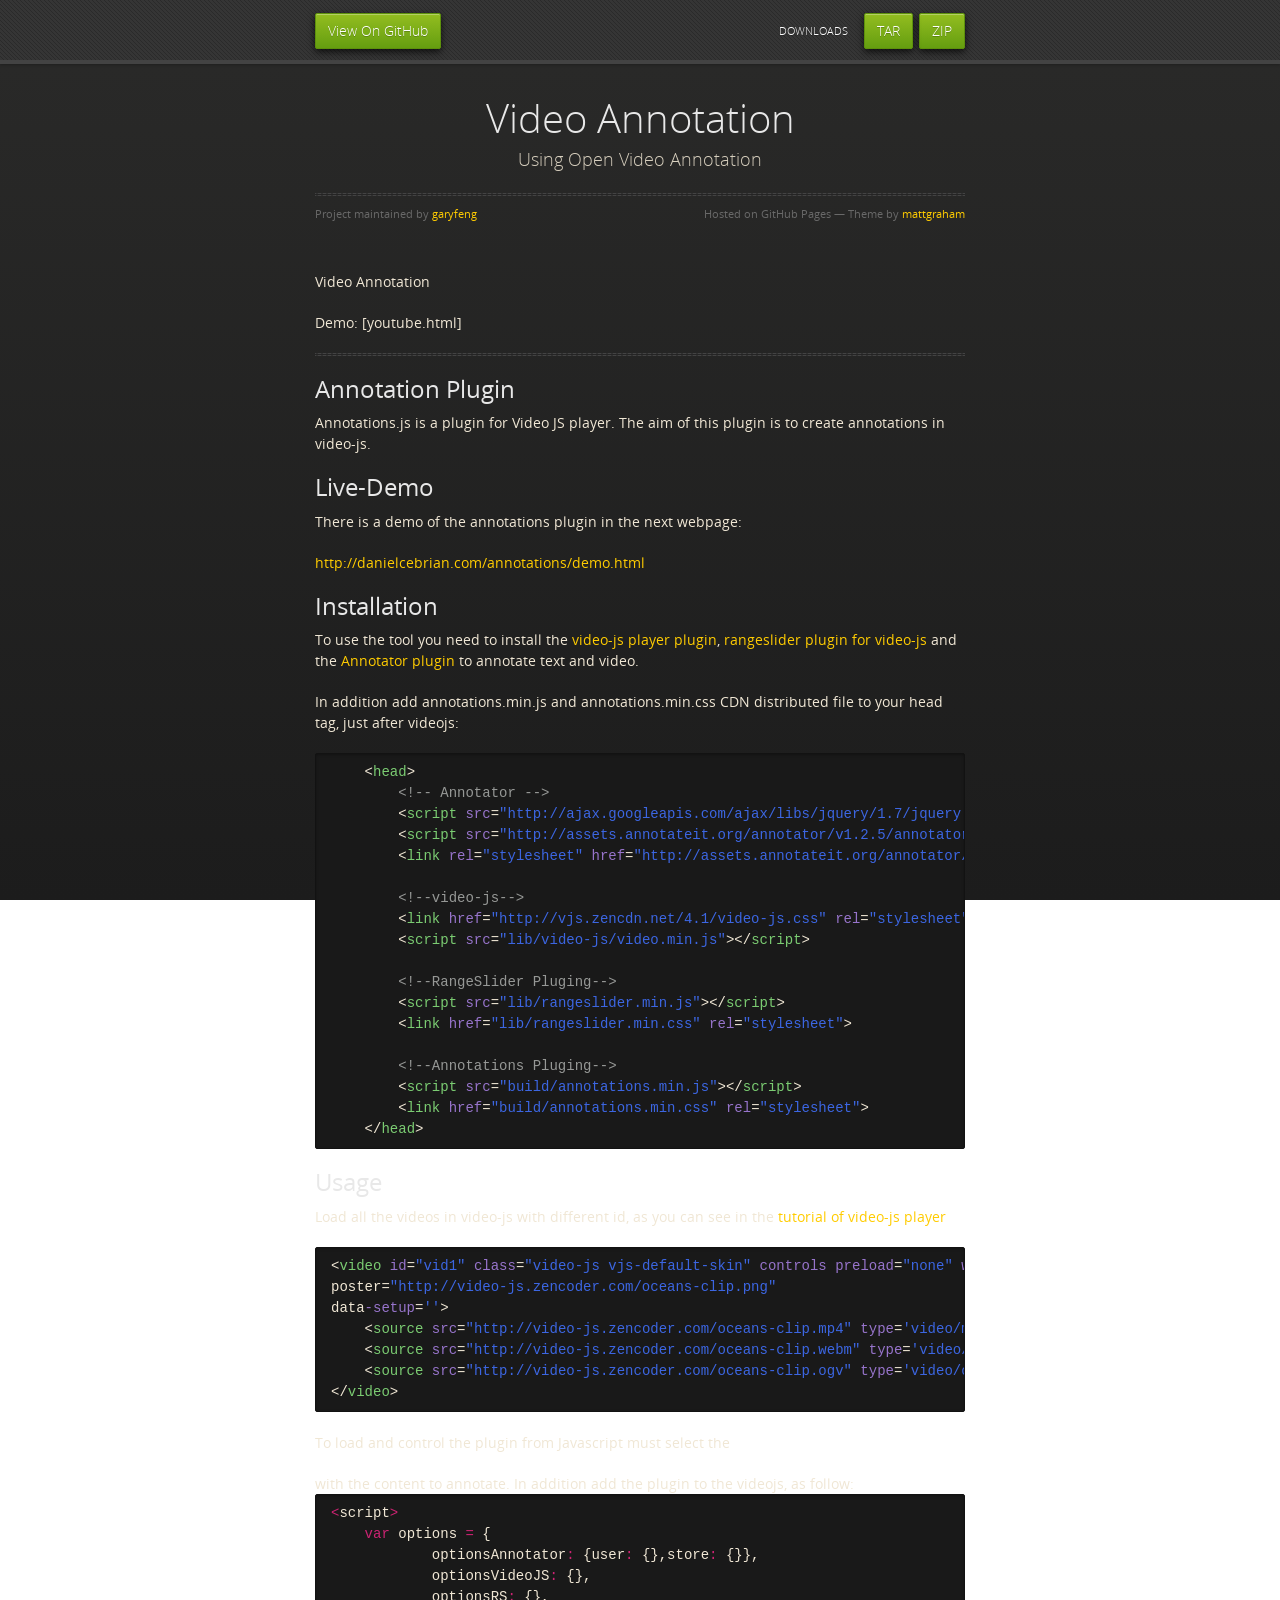
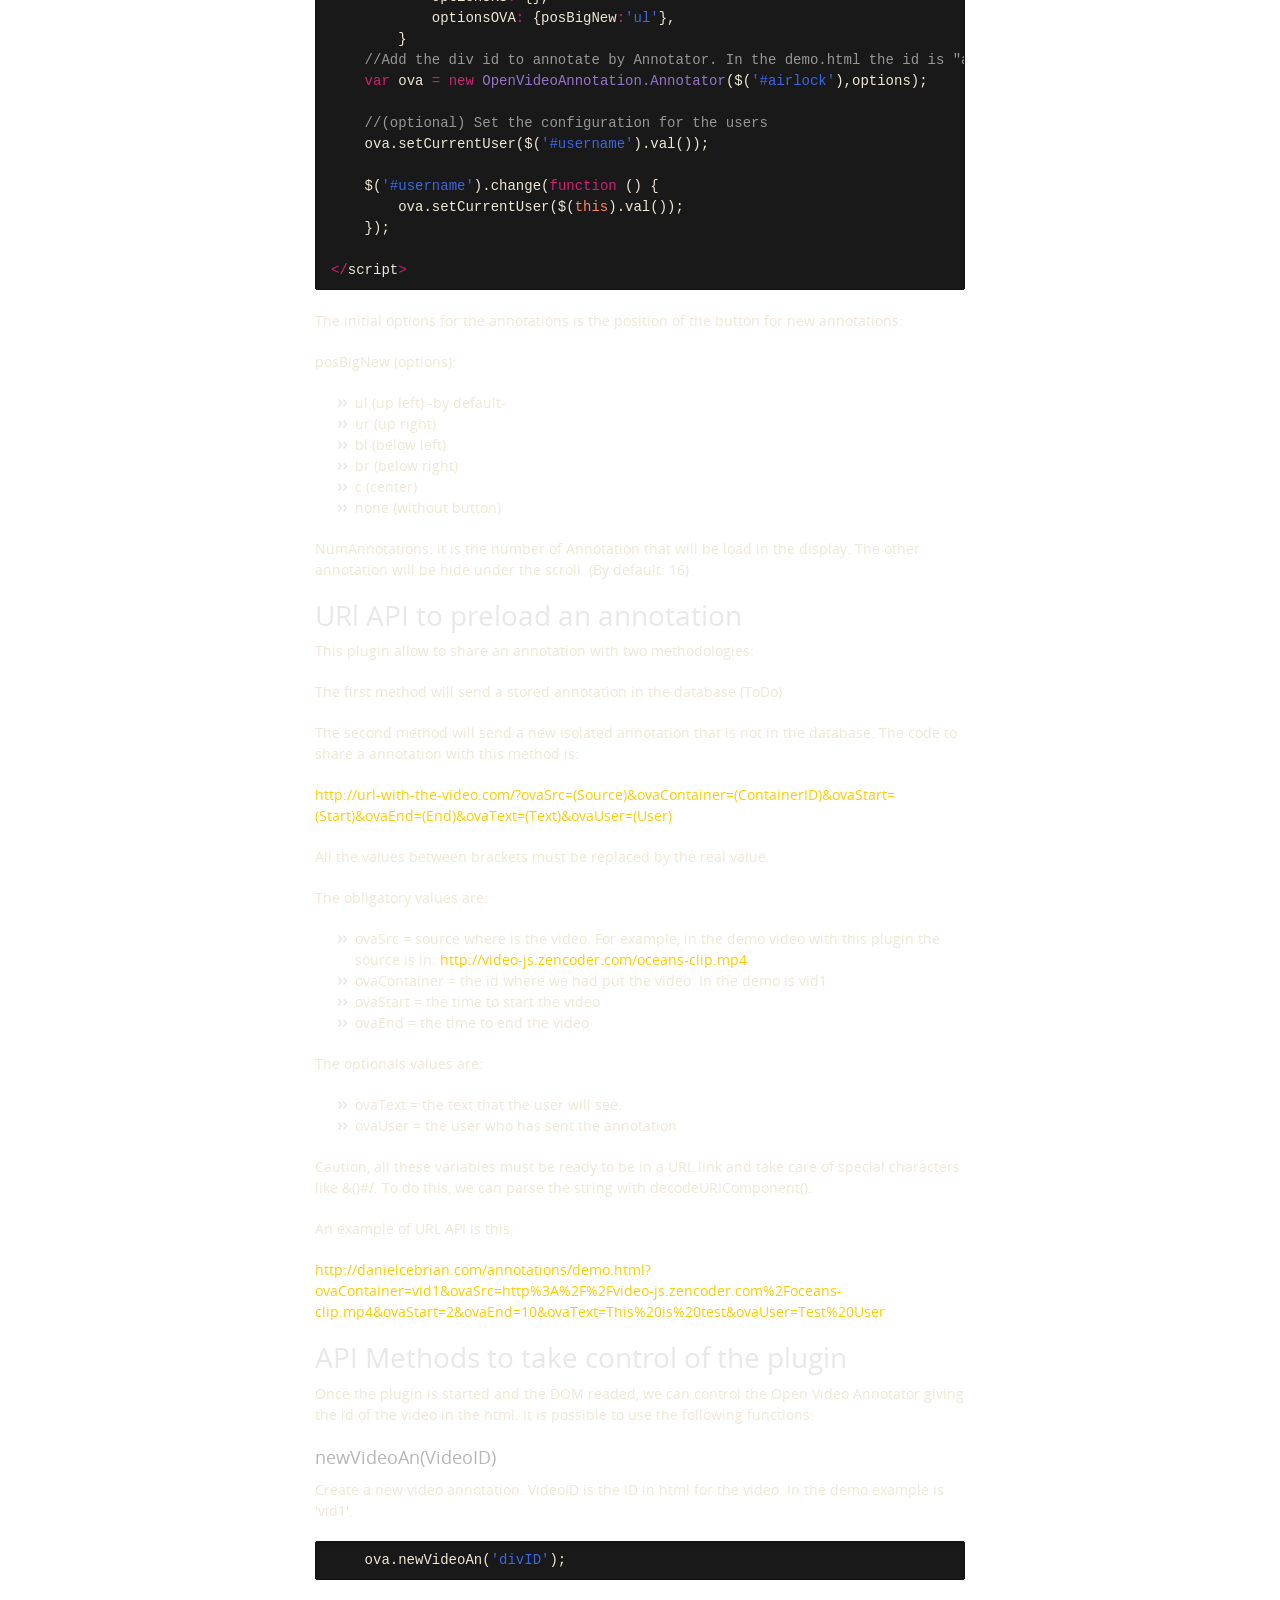
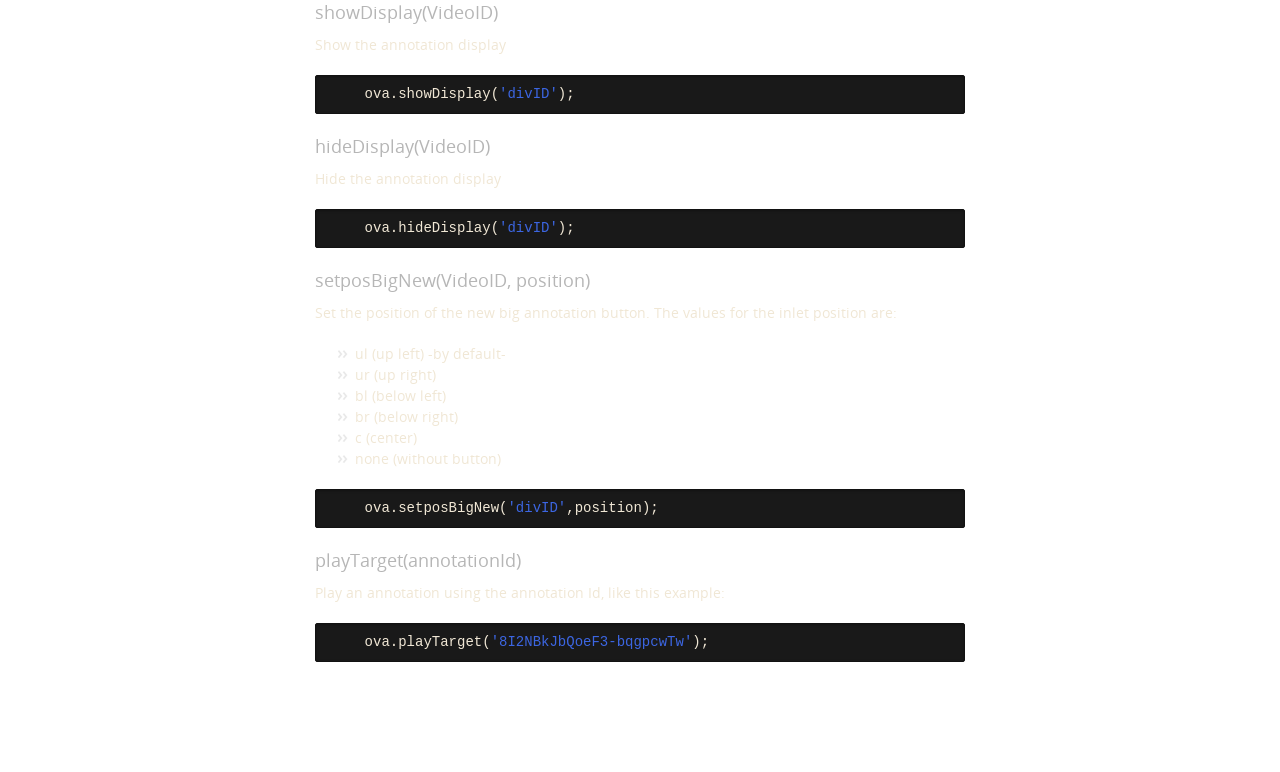
==== index.html @ 70f11f9f "Create gh-pages branch via GitHub" ====
<!doctype html>
<html>
  <head>
    <meta charset="utf-8">
    <meta http-equiv="X-UA-Compatible" content="chrome=1">
    <title>Video Annotation by garyfeng</title>
    <link rel="stylesheet" href="stylesheets/styles.css">
    <link rel="stylesheet" href="stylesheets/github-dark.css">
    <script src="https://ajax.googleapis.com/ajax/libs/jquery/1.7.1/jquery.min.js"></script>
    <script src="javascripts/respond.js"></script>
    <!--[if lt IE 9]>
      <script src="//html5shiv.googlecode.com/svn/trunk/html5.js"></script>
    <![endif]-->
    <!--[if lt IE 8]>
    <link rel="stylesheet" href="stylesheets/ie.css">
    <![endif]-->
    <meta name="viewport" content="width=device-width, initial-scale=1, user-scalable=no">

  </head>
  <body>
      <div id="header">
        <nav>
          <li class="fork"><a href="https://github.com/garyfeng/OpenVideoAnnotation">View On GitHub</a></li>
          <li class="downloads"><a href="https://github.com/garyfeng/OpenVideoAnnotation/zipball/master">ZIP</a></li>
          <li class="downloads"><a href="https://github.com/garyfeng/OpenVideoAnnotation/tarball/master">TAR</a></li>
          <li class="title">DOWNLOADS</li>
        </nav>
      </div><!-- end header -->

    <div class="wrapper">

      <section>
        <div id="title">
          <h1>Video Annotation</h1>
          <p>Using Open Video Annotation</p>
          <hr>
          <span class="credits left">Project maintained by <a href="https://github.com/garyfeng">garyfeng</a></span>
          <span class="credits right">Hosted on GitHub Pages &mdash; Theme by <a href="https://twitter.com/michigangraham">mattgraham</a></span>
        </div>

        <p>Video Annotation </p>

<p>Demo: [youtube.html]</p>

<hr>

<h1></h1>

<h2>
<a id="annotation-plugin" class="anchor" href="#annotation-plugin" aria-hidden="true"><span class="octicon octicon-link"></span></a>Annotation Plugin</h2>

<p>Annotations.js is a plugin for Video JS player. The aim of this plugin is to create annotations in video-js.</p>

<h2>
<a id="live-demo" class="anchor" href="#live-demo" aria-hidden="true"><span class="octicon octicon-link"></span></a>Live-Demo</h2>

<p>There is a demo of the annotations plugin in the next webpage:</p>

<p><a href="http://danielcebrian.com/annotations/demo.html">http://danielcebrian.com/annotations/demo.html</a></p>

<h2>
<a id="installation" class="anchor" href="#installation" aria-hidden="true"><span class="octicon octicon-link"></span></a>Installation</h2>

<p>To use the tool you need to install the <a href="https://github.com/videojs/video.js/">video-js player plugin</a>, <a href="https://github.com/danielcebrian/rangeslider-videojs">rangeslider plugin for video-js</a> and the <a href="https://github.com/okfn/annotator/">Annotator plugin</a> to annotate text and video.</p>

<p>In addition add annotations.min.js and annotations.min.css CDN distributed file to your head tag, just after
videojs:</p>

<div class="highlight highlight-text-html-basic"><pre>    &lt;<span class="pl-ent">head</span>&gt;
        <span class="pl-c">&lt;!-- Annotator --&gt;</span>
<span class="pl-s1">        &lt;<span class="pl-ent">script</span> <span class="pl-e">src</span>=<span class="pl-s"><span class="pl-pds">"</span>http://ajax.googleapis.com/ajax/libs/jquery/1.7/jquery.min.js<span class="pl-pds">"</span></span>&gt;&lt;/<span class="pl-ent">script</span>&gt;</span>
<span class="pl-s1">        &lt;<span class="pl-ent">script</span> <span class="pl-e">src</span>=<span class="pl-s"><span class="pl-pds">"</span>http://assets.annotateit.org/annotator/v1.2.5/annotator-full.min.js<span class="pl-pds">"</span></span>&gt;&lt;/<span class="pl-ent">script</span>&gt;</span>
        &lt;<span class="pl-ent">link</span> <span class="pl-e">rel</span>=<span class="pl-s"><span class="pl-pds">"</span>stylesheet<span class="pl-pds">"</span></span> <span class="pl-e">href</span>=<span class="pl-s"><span class="pl-pds">"</span>http://assets.annotateit.org/annotator/v1.2.5/annotator.min.css<span class="pl-pds">"</span></span>&gt;

        <span class="pl-c">&lt;!--video-js--&gt;</span>
        &lt;<span class="pl-ent">link</span> <span class="pl-e">href</span>=<span class="pl-s"><span class="pl-pds">"</span>http://vjs.zencdn.net/4.1/video-js.css<span class="pl-pds">"</span></span> <span class="pl-e">rel</span>=<span class="pl-s"><span class="pl-pds">"</span>stylesheet<span class="pl-pds">"</span></span>&gt;
<span class="pl-s1">        &lt;<span class="pl-ent">script</span> <span class="pl-e">src</span>=<span class="pl-s"><span class="pl-pds">"</span>lib/video-js/video.min.js<span class="pl-pds">"</span></span>&gt;&lt;/<span class="pl-ent">script</span>&gt;</span>

        <span class="pl-c">&lt;!--RangeSlider Pluging--&gt;</span>
<span class="pl-s1">        &lt;<span class="pl-ent">script</span> <span class="pl-e">src</span>=<span class="pl-s"><span class="pl-pds">"</span>lib/rangeslider.min.js<span class="pl-pds">"</span></span>&gt;&lt;/<span class="pl-ent">script</span>&gt;</span>
        &lt;<span class="pl-ent">link</span> <span class="pl-e">href</span>=<span class="pl-s"><span class="pl-pds">"</span>lib/rangeslider.min.css<span class="pl-pds">"</span></span> <span class="pl-e">rel</span>=<span class="pl-s"><span class="pl-pds">"</span>stylesheet<span class="pl-pds">"</span></span>&gt;

        <span class="pl-c">&lt;!--Annotations Pluging--&gt;</span>
<span class="pl-s1">        &lt;<span class="pl-ent">script</span> <span class="pl-e">src</span>=<span class="pl-s"><span class="pl-pds">"</span>build/annotations.min.js<span class="pl-pds">"</span></span>&gt;&lt;/<span class="pl-ent">script</span>&gt;</span>
        &lt;<span class="pl-ent">link</span> <span class="pl-e">href</span>=<span class="pl-s"><span class="pl-pds">"</span>build/annotations.min.css<span class="pl-pds">"</span></span> <span class="pl-e">rel</span>=<span class="pl-s"><span class="pl-pds">"</span>stylesheet<span class="pl-pds">"</span></span>&gt;
    &lt;/<span class="pl-ent">head</span>&gt;</pre></div>

<h2>
<a id="usage" class="anchor" href="#usage" aria-hidden="true"><span class="octicon octicon-link"></span></a>Usage</h2>

<p>Load all the videos in video-js with different id, as you can see in the <a href="https://github.com/videojs/video.js/blob/master/docs/setup.md">tutorial of video-js player</a> </p>

<div class="highlight highlight-text-html-basic"><pre>&lt;<span class="pl-ent">video</span> <span class="pl-e">id</span>=<span class="pl-s"><span class="pl-pds">"</span>vid1<span class="pl-pds">"</span></span> <span class="pl-e">class</span>=<span class="pl-s"><span class="pl-pds">"</span>video-js vjs-default-skin<span class="pl-pds">"</span></span> <span class="pl-e">controls</span> <span class="pl-e">preload</span>=<span class="pl-s"><span class="pl-pds">"</span>none<span class="pl-pds">"</span></span> <span class="pl-e">width</span>=<span class="pl-s"><span class="pl-pds">"</span>640<span class="pl-pds">"</span></span> <span class="pl-e">height</span>=<span class="pl-s"><span class="pl-pds">"</span>264<span class="pl-pds">"</span></span>
poster=<span class="pl-s"><span class="pl-pds">"</span>http://video-js.zencoder.com/oceans-clip.png<span class="pl-pds">"</span></span>
data<span class="pl-e">-setup</span>=<span class="pl-s"><span class="pl-pds">'</span><span class="pl-pds">'</span></span>&gt;
    &lt;<span class="pl-ent">source</span> <span class="pl-e">src</span>=<span class="pl-s"><span class="pl-pds">"</span>http://video-js.zencoder.com/oceans-clip.mp4<span class="pl-pds">"</span></span> <span class="pl-e">type</span>=<span class="pl-s"><span class="pl-pds">'</span>video/mp4<span class="pl-pds">'</span></span> /&gt;
    &lt;<span class="pl-ent">source</span> <span class="pl-e">src</span>=<span class="pl-s"><span class="pl-pds">"</span>http://video-js.zencoder.com/oceans-clip.webm<span class="pl-pds">"</span></span> <span class="pl-e">type</span>=<span class="pl-s"><span class="pl-pds">'</span>video/webm<span class="pl-pds">'</span></span> /&gt;
    &lt;<span class="pl-ent">source</span> <span class="pl-e">src</span>=<span class="pl-s"><span class="pl-pds">"</span>http://video-js.zencoder.com/oceans-clip.ogv<span class="pl-pds">"</span></span> <span class="pl-e">type</span>=<span class="pl-s"><span class="pl-pds">'</span>video/ogg<span class="pl-pds">'</span></span> /&gt;
&lt;/<span class="pl-ent">video</span>&gt;</pre></div>

<p>To load and control the plugin from Javascript must select the </p><div> with the content to annotate. In addition add the plugin to the videojs, as follow:

<div class="highlight highlight-source-js"><pre><span class="pl-k">&lt;</span>script<span class="pl-k">&gt;</span>
    <span class="pl-k">var</span> options <span class="pl-k">=</span> {
            optionsAnnotator<span class="pl-k">:</span> {user<span class="pl-k">:</span> {},store<span class="pl-k">:</span> {}},
            optionsVideoJS<span class="pl-k">:</span> {},
            optionsRS<span class="pl-k">:</span> {},
            optionsOVA<span class="pl-k">:</span> {posBigNew<span class="pl-k">:</span><span class="pl-s"><span class="pl-pds">'</span>ul<span class="pl-pds">'</span></span>},
        }
    <span class="pl-c">//Add the div id to annotate by Annotator. In the demo.html the id is "airlock" too.</span>
    <span class="pl-k">var</span> ova <span class="pl-k">=</span> <span class="pl-k">new</span> <span class="pl-en">OpenVideoAnnotation.Annotator</span>($(<span class="pl-s"><span class="pl-pds">'</span>#airlock<span class="pl-pds">'</span></span>),options);

    <span class="pl-c">//(optional) Set the configuration for the users</span>
    ova.setCurrentUser($(<span class="pl-s"><span class="pl-pds">'</span>#username<span class="pl-pds">'</span></span>).val());

    $(<span class="pl-s"><span class="pl-pds">'</span>#username<span class="pl-pds">'</span></span>).change(<span class="pl-k">function</span> () {
        ova.setCurrentUser($(<span class="pl-v">this</span>).val());
    });

<span class="pl-k">&lt;</span><span class="pl-k">/</span>script<span class="pl-k">&gt;</span></pre></div>

<p>The initial options for the annotations is the position of the button for new annotations:</p>

<p>posBigNew (options):</p>

<ul>
<li>ul (up left) -by default-</li>
<li>ur (up right)</li>
<li>bl (below left) </li>
<li>br (below right)</li>
<li>c  (center)</li>
<li>none  (without button)</li>
</ul>

<p>NumAnnotations: it is the number of Annotation that will be load in the display. The other annotation will be hide under the scroll. (By default: 16)</p>

<h1>
<a id="url-api-to-preload-an-annotation" class="anchor" href="#url-api-to-preload-an-annotation" aria-hidden="true"><span class="octicon octicon-link"></span></a>URl API to preload an annotation</h1>

<p>This plugin allow to share an annotation with two methodologies:</p>

<p>The first method will send a stored annotation  in the database (ToDo)</p>

<p>The second method will send a new isolated annotation that is not in the database. The code to share a annotation with this method is:</p>

<p><a href="http://url-with-the-video.com/?ovaSrc=(Source)&amp;ovaContainer=(ContainerID)&amp;ovaStart=(Start)&amp;ovaEnd=(End)&amp;ovaText=(Text)&amp;ovaUser=(User)">http://url-with-the-video.com/?ovaSrc=(Source)&amp;ovaContainer=(ContainerID)&amp;ovaStart=(Start)&amp;ovaEnd=(End)&amp;ovaText=(Text)&amp;ovaUser=(User)</a></p>

<p>All the values between brackets must be replaced by the real value.</p>

<p>The obligatory values are:</p>

<ul>
<li>ovaSrc = source where is the video. For example, in the demo video with this plugin the source is in: <a href="http://video-js.zencoder.com/oceans-clip.mp4">http://video-js.zencoder.com/oceans-clip.mp4</a>
</li>
<li>ovaContainer = the id where we had put the video. In the demo is vid1</li>
<li>ovaStart = the time to start the video</li>
<li>ovaEnd = the time to end the video</li>
</ul>

<p>The optionals values are:</p>

<ul>
<li>ovaText = the text that the user will see.</li>
<li>ovaUser = the user who has sent the annotation</li>
</ul>

<p>Caution, all these variables must be ready to be in a URL link and take care of special characters like &amp;()#/. To do this, we can parse the string with decodeURIComponent().</p>

<p>An example of URL API is this:</p>

<p><a href="http://danielcebrian.com/annotations/demo.html?ovaContainer=vid1&amp;ovaSrc=http%3A%2F%2Fvideo-js.zencoder.com%2Foceans-clip.mp4&amp;ovaStart=2&amp;ovaEnd=10&amp;ovaText=This%20is%20test&amp;ovaUser=Test%20User">http://danielcebrian.com/annotations/demo.html?ovaContainer=vid1&amp;ovaSrc=http%3A%2F%2Fvideo-js.zencoder.com%2Foceans-clip.mp4&amp;ovaStart=2&amp;ovaEnd=10&amp;ovaText=This%20is%20test&amp;ovaUser=Test%20User</a></p>

<h1>
<a id="api-methods-to-take-control-of-the-plugin" class="anchor" href="#api-methods-to-take-control-of-the-plugin" aria-hidden="true"><span class="octicon octicon-link"></span></a>API Methods to take control of the plugin</h1>

<p>Once the plugin is started and the DOM readed, we can control the Open Video Annotator giving the id of the video in the html. It is possible to use the following functions:</p>

<h3>
<a id="newvideoanvideoid" class="anchor" href="#newvideoanvideoid" aria-hidden="true"><span class="octicon octicon-link"></span></a>newVideoAn(VideoID)</h3>

<p>Create a new video annotation. VideoID is the ID in html for the video. In the demo example is 'vid1'.</p>

<div class="highlight highlight-source-js"><pre>    ova.newVideoAn(<span class="pl-s"><span class="pl-pds">'</span>divID<span class="pl-pds">'</span></span>);</pre></div>

<h3>
<a id="showdisplayvideoid" class="anchor" href="#showdisplayvideoid" aria-hidden="true"><span class="octicon octicon-link"></span></a>showDisplay(VideoID)</h3>

<p>Show the annotation display</p>

<div class="highlight highlight-source-js"><pre>    ova.showDisplay(<span class="pl-s"><span class="pl-pds">'</span>divID<span class="pl-pds">'</span></span>);</pre></div>

<h3>
<a id="hidedisplayvideoid" class="anchor" href="#hidedisplayvideoid" aria-hidden="true"><span class="octicon octicon-link"></span></a>hideDisplay(VideoID)</h3>

<p>Hide the annotation display</p>

<div class="highlight highlight-source-js"><pre>    ova.hideDisplay(<span class="pl-s"><span class="pl-pds">'</span>divID<span class="pl-pds">'</span></span>);</pre></div>

<h3>
<a id="setposbignewvideoid-position" class="anchor" href="#setposbignewvideoid-position" aria-hidden="true"><span class="octicon octicon-link"></span></a>setposBigNew(VideoID, position)</h3>

<p>Set the position of the new big annotation button. The values for the inlet position are:</p>

<ul>
<li>ul (up left) -by default-</li>
<li>ur (up right)</li>
<li>bl (below left) </li>
<li>br (below right)</li>
<li>c  (center)</li>
<li>none  (without button)</li>
</ul>

<div class="highlight highlight-source-js"><pre>    ova.setposBigNew(<span class="pl-s"><span class="pl-pds">'</span>divID<span class="pl-pds">'</span></span>,position);</pre></div>

<h3>
<a id="playtargetannotationid" class="anchor" href="#playtargetannotationid" aria-hidden="true"><span class="octicon octicon-link"></span></a>playTarget(annotationId)</h3>

<p>Play an annotation using the annotation Id, like this example:</p>

<div class="highlight highlight-source-js"><pre>    ova.playTarget(<span class="pl-s"><span class="pl-pds">'</span>8I2NBkJbQoeF3-bqgpcwTw<span class="pl-pds">'</span></span>);</pre></div>
</div>
      </section>

    </div>
    <!--[if !IE]><script>fixScale(document);</script><![endif]-->
    
  </body>
</html>
---- stylesheets/styles.css ----
@font-face {
  font-family: 'OpenSansLight';
  src: url("../fonts/OpenSans-Light-webfont.eot");
  src: url("../fonts/OpenSans-Light-webfont.eot?#iefix") format("embedded-opentype"), url("../fonts/OpenSans-Light-webfont.woff") format("woff"), url("../fonts/OpenSans-Light-webfont.ttf") format("truetype"), url("../fonts/OpenSans-Light-webfont.svg#OpenSansLight") format("svg");
  font-weight: normal;
  font-style: normal;
}

@font-face {
  font-family: 'OpenSansLightItalic';
  src: url("../fonts/OpenSans-LightItalic-webfont.eot");
  src: url("../fonts/OpenSans-LightItalic-webfont.eot?#iefix") format("embedded-opentype"), url("../fonts/OpenSans-LightItalic-webfont.woff") format("woff"), url("../fonts/OpenSans-LightItalic-webfont.ttf") format("truetype"), url("../fonts/OpenSans-LightItalic-webfont.svg#OpenSansLightItalic") format("svg");
  font-weight: normal;
  font-style: normal;
}

@font-face {
  font-family: 'OpenSansRegular';
  src: url("../fonts/OpenSans-Regular-webfont.eot");
  src: url("../fonts/OpenSans-Regular-webfont.eot?#iefix") format("embedded-opentype"), url("../fonts/OpenSans-Regular-webfont.woff") format("woff"), url("../fonts/OpenSans-Regular-webfont.ttf") format("truetype"), url("../fonts/OpenSans-Regular-webfont.svg#OpenSansRegular") format("svg");
  font-weight: normal;
  font-style: normal;
  -webkit-font-smoothing: antialiased;
}

@font-face {
  font-family: 'OpenSansItalic';
  src: url("../fonts/OpenSans-Italic-webfont.eot");
  src: url("../fonts/OpenSans-Italic-webfont.eot?#iefix") format("embedded-opentype"), url("../fonts/OpenSans-Italic-webfont.woff") format("woff"), url("../fonts/OpenSans-Italic-webfont.ttf") format("truetype"), url("../fonts/OpenSans-Italic-webfont.svg#OpenSansItalic") format("svg");
  font-weight: normal;
  font-style: normal;
  -webkit-font-smoothing: antialiased;
}

@font-face {
  font-family: 'OpenSansSemibold';
  src: url("../fonts/OpenSans-Semibold-webfont.eot");
  src: url("../fonts/OpenSans-Semibold-webfont.eot?#iefix") format("embedded-opentype"), url("../fonts/OpenSans-Semibold-webfont.woff") format("woff"), url("../fonts/OpenSans-Semibold-webfont.ttf") format("truetype"), url("../fonts/OpenSans-Semibold-webfont.svg#OpenSansSemibold") format("svg");
  font-weight: normal;
  font-style: normal;
  -webkit-font-smoothing: antialiased;
}

@font-face {
  font-family: 'OpenSansSemiboldItalic';
  src: url("../fonts/OpenSans-SemiboldItalic-webfont.eot");
  src: url("../fonts/OpenSans-SemiboldItalic-webfont.eot?#iefix") format("embedded-opentype"), url("../fonts/OpenSans-SemiboldItalic-webfont.woff") format("woff"), url("../fonts/OpenSans-SemiboldItalic-webfont.ttf") format("truetype"), url("../fonts/OpenSans-SemiboldItalic-webfont.svg#OpenSansSemiboldItalic") format("svg");
  font-weight: normal;
  font-style: normal;
  -webkit-font-smoothing: antialiased;
}

@font-face {
  font-family: 'OpenSansBold';
  src: url("../fonts/OpenSans-Bold-webfont.eot");
  src: url("../fonts/OpenSans-Bold-webfont.eot?#iefix") format("embedded-opentype"), url("../fonts/OpenSans-Bold-webfont.woff") format("woff"), url("../fonts/OpenSans-Bold-webfont.ttf") format("truetype"), url("../fonts/OpenSans-Bold-webfont.svg#OpenSansBold") format("svg");
  font-weight: normal;
  font-style: normal;
  -webkit-font-smoothing: antialiased;
}

@font-face {
  font-family: 'OpenSansBoldItalic';
  src: url("../fonts/OpenSans-BoldItalic-webfont.eot");
  src: url("../fonts/OpenSans-BoldItalic-webfont.eot?#iefix") format("embedded-opentype"), url("../fonts/OpenSans-BoldItalic-webfont.woff") format("woff"), url("../fonts/OpenSans-BoldItalic-webfont.ttf") format("truetype"), url("../fonts/OpenSans-BoldItalic-webfont.svg#OpenSansBoldItalic") format("svg");
  font-weight: normal;
  font-style: normal;
  -webkit-font-smoothing: antialiased;
}

/* normalize.css 2012-02-07T12:37 UTC - https://github.com/necolas/normalize.css */
/* =============================================================================
   HTML5 display definitions
   ========================================================================== */
/*
 * Corrects block display not defined in IE6/7/8/9 & FF3
 */
article,
aside,
details,
figcaption,
figure,
footer,
header,
hgroup,
nav,
section,
summary {
  display: block;
}

/*
 * Corrects inline-block display not defined in IE6/7/8/9 & FF3
 */
audio,
canvas,
video {
  display: inline-block;
  *display: inline;
  *zoom: 1;
}

/*
 * Prevents modern browsers from displaying 'audio' without controls
 */
audio:not([controls]) {
  display: none;
}

/*
 * Addresses styling for 'hidden' attribute not present in IE7/8/9, FF3, S4
 * Known issue: no IE6 support
 */
[hidden] {
  display: none;
}

/* =============================================================================
   Base
   ========================================================================== */
/*
 * 1. Corrects text resizing oddly in IE6/7 when body font-size is set using em units
 *    http://clagnut.com/blog/348/#c790
 * 2. Prevents iOS text size adjust after orientation change, without disabling user zoom
 *    www.456bereastreet.com/archive/201012/controlling_text_size_in_safari_for_ios_without_disabling_user_zoom/
 */
html {
  font-size: 100%;
  /* 1 */
  -webkit-text-size-adjust: 100%;
  /* 2 */
  -ms-text-size-adjust: 100%;
  /* 2 */
}

/*
 * Addresses font-family inconsistency between 'textarea' and other form elements.
 */
html,
button,
input,
select,
textarea {
  font-family: sans-serif;
}

/*
 * Addresses margins handled incorrectly in IE6/7
 */
body {
  margin: 0;
}

/* =============================================================================
   Links
   ========================================================================== */
/*
 * Addresses outline displayed oddly in Chrome
 */
a:focus {
  outline: thin dotted;
}

/*
 * Improves readability when focused and also mouse hovered in all browsers
 * people.opera.com/patrickl/experiments/keyboard/test
 */
a:hover,
a:active {
  outline: 0;
}

/* =============================================================================
   Typography
   ========================================================================== */
/*
 * Addresses font sizes and margins set differently in IE6/7
 * Addresses font sizes within 'section' and 'article' in FF4+, Chrome, S5
 */
h1 {
  font-size: 2em;
  margin: 0.67em 0;
}

h2 {
  font-size: 1.5em;
  margin: 0.83em 0;
}

h3 {
  font-size: 1.17em;
  margin: 1em 0;
}

h4 {
  font-size: 1em;
  margin: 1.33em 0;
}

h5 {
  font-size: 0.83em;
  margin: 1.67em 0;
}

h6 {
  font-size: 0.75em;
  margin: 2.33em 0;
}

/*
 * Addresses styling not present in IE7/8/9, S5, Chrome
 */
abbr[title] {
  border-bottom: 1px dotted;
}

/*
 * Addresses style set to 'bolder' in FF3+, S4/5, Chrome
*/
b,
strong {
  font-weight: bold;
}

blockquote {
  margin: 1em 40px;
}

/*
 * Addresses styling not present in S5, Chrome
 */
dfn {
  font-style: italic;
}

/*
 * Addresses styling not present in IE6/7/8/9
 */
mark {
  background: #ff0;
  color: #000;
}

/*
 * Addresses margins set differently in IE6/7
 */
p,
pre {
  margin: 1em 0;
}

/*
 * Corrects font family set oddly in IE6, S4/5, Chrome
 * en.wikipedia.org/wiki/User:Davidgothberg/Test59
 */
pre,
code,
kbd,
samp {
  font-family: monospace, serif;
  _font-family: 'courier new', monospace;
  font-size: 1em;
}

/*
 * 1. Addresses CSS quotes not supported in IE6/7
 * 2. Addresses quote property not supported in S4
 */
/* 1 */
q {
  quotes: none;
}

/* 2 */
q:before,
q:after {
  content: '';
  content: none;
}

small {
  font-size: 75%;
}

/*
 * Prevents sub and sup affecting line-height in all browsers
 * gist.github.com/413930
 */
sub,
sup {
  font-size: 75%;
  line-height: 0;
  position: relative;
  vertical-align: baseline;
}

sup {
  top: -0.5em;
}

sub {
  bottom: -0.25em;
}

/* =============================================================================
   Lists
   ========================================================================== */
/*
 * Addresses margins set differently in IE6/7
 */
dl,
menu,
ol,
ul {
  margin: 1em 0;
}

dd {
  margin: 0 0 0 40px;
}

/*
 * Addresses paddings set differently in IE6/7
 */
menu,
ol,
ul {
  padding: 0 0 0 40px;
}

/*
 * Corrects list images handled incorrectly in IE7
 */
nav ul,
nav ol {
  list-style: none;
  list-style-image: none;
}

/* =============================================================================
   Embedded content
   ========================================================================== */
/*
 * 1. Removes border when inside 'a' element in IE6/7/8/9, FF3
 * 2. Improves image quality when scaled in IE7
 *    code.flickr.com/blog/2008/11/12/on-ui-quality-the-little-things-client-side-image-resizing/
 */
img {
  border: 0;
  /* 1 */
  -ms-interpolation-mode: bicubic;
  /* 2 */
}

/*
 * Corrects overflow displayed oddly in IE9
 */
svg:not(:root) {
  overflow: hidden;
}

/* =============================================================================
   Figures
   ========================================================================== */
/*
 * Addresses margin not present in IE6/7/8/9, S5, O11
 */
figure {
  margin: 0;
}

/* =============================================================================
   Forms
   ========================================================================== */
/*
 * Corrects margin displayed oddly in IE6/7
 */
form {
  margin: 0;
}

/*
 * Define consistent border, margin, and padding
 */
fieldset {
  border: 1px solid #c0c0c0;
  margin: 0 2px;
  padding: 0.35em 0.625em 0.75em;
}

/*
 * 1. Corrects color not being inherited in IE6/7/8/9
 * 2. Corrects text not wrapping in FF3 
 * 3. Corrects alignment displayed oddly in IE6/7
 */
legend {
  border: 0;
  /* 1 */
  padding: 0;
  white-space: normal;
  /* 2 */
  *margin-left: -7px;
  /* 3 */
}

/*
 * 1. Corrects font size not being inherited in all browsers
 * 2. Addresses margins set differently in IE6/7, FF3+, S5, Chrome
 * 3. Improves appearance and consistency in all browsers
 */
button,
input,
select,
textarea {
  font-size: 100%;
  /* 1 */
  margin: 0;
  /* 2 */
  vertical-align: baseline;
  /* 3 */
  *vertical-align: middle;
  /* 3 */
}

/*
 * Addresses FF3/4 setting line-height on 'input' using !important in the UA stylesheet
 */
button,
input {
  line-height: normal;
  /* 1 */
}

/*
 * 1. Improves usability and consistency of cursor style between image-type 'input' and others
 * 2. Corrects inability to style clickable 'input' types in iOS
 * 3. Removes inner spacing in IE7 without affecting normal text inputs
 *    Known issue: inner spacing remains in IE6
 */
button,
input[type="button"],
input[type="reset"],
input[type="submit"] {
  cursor: pointer;
  /* 1 */
  -webkit-appearance: button;
  /* 2 */
  *overflow: visible;
  /* 3 */
}

/*
 * Re-set default cursor for disabled elements
 */
button[disabled],
input[disabled] {
  cursor: default;
}

/*
 * 1. Addresses box sizing set to content-box in IE8/9
 * 2. Removes excess padding in IE8/9
 * 3. Removes excess padding in IE7
      Known issue: excess padding remains in IE6
 */
input[type="checkbox"],
input[type="radio"] {
  box-sizing: border-box;
  /* 1 */
  padding: 0;
  /* 2 */
  *height: 13px;
  /* 3 */
  *width: 13px;
  /* 3 */
}

/*
 * 1. Addresses appearance set to searchfield in S5, Chrome
 * 2. Addresses box-sizing set to border-box in S5, Chrome (include -moz to future-proof)
 */
input[type="search"] {
  -webkit-appearance: textfield;
  /* 1 */
  -moz-box-sizing: content-box;
  -webkit-box-sizing: content-box;
  /* 2 */
  box-sizing: content-box;
}

/*
 * Removes inner padding and search cancel button in S5, Chrome on OS X
 */
input[type="search"]::-webkit-search-decoration,
input[type="search"]::-webkit-search-cancel-button {
  -webkit-appearance: none;
}

/*
 * Removes inner padding and border in FF3+
 * www.sitepen.com/blog/2008/05/14/the-devils-in-the-details-fixing-dojos-toolbar-buttons/
 */
button::-moz-focus-inner,
input::-moz-focus-inner {
  border: 0;
  padding: 0;
}

/*
 * 1. Removes default vertical scrollbar in IE6/7/8/9
 * 2. Improves readability and alignment in all browsers
 */
textarea {
  overflow: auto;
  /* 1 */
  vertical-align: top;
  /* 2 */
}

/* =============================================================================
   Tables
   ========================================================================== */
/*
 * Remove most spacing between table cells
 */
table {
  border-collapse: collapse;
  border-spacing: 0;
}

body {
  padding: 0px 0 20px 0px;
  margin: 0px;
  font: 14px/1.5 "OpenSansRegular", "Helvetica Neue", Helvetica, Arial, sans-serif;
  color: #f0e7d5;
  font-weight: normal;
  background: #252525;
  background-attachment: fixed !important;
  background: -webkit-gradient(linear, 50% 0%, 50% 100%, color-stop(0%, #2a2a29), color-stop(100%, #1c1c1c));
  background: -webkit-linear-gradient(#2a2a29, #1c1c1c);
  background: -moz-linear-gradient(#2a2a29, #1c1c1c);
  background: -o-linear-gradient(#2a2a29, #1c1c1c);
  background: -ms-linear-gradient(#2a2a29, #1c1c1c);
  background: linear-gradient(#2a2a29, #1c1c1c);
}

h1, h2, h3, h4, h5, h6 {
  color: #e8e8e8;
  margin: 0 0 10px;
  font-family: 'OpenSansRegular', "Helvetica Neue", Helvetica, Arial, sans-serif;
  font-weight: normal;
}

p, ul, ol, table, pre, dl {
  margin: 0 0 20px;
}

h1, h2, h3 {
  line-height: 1.1;
}

h1 {
  font-size: 28px;
}

h2 {
  font-size: 24px;
}

h4, h5, h6 {
  color: #e8e8e8;
}

h3 {
  font-size: 18px;
  line-height: 24px;
  font-family: 'OpenSansRegular', "Helvetica Neue", Helvetica, Arial, sans-serif !important;
  font-weight: normal;
  color: #b6b6b6;
}

a {
  color: #ffcc00;
  font-weight: 400;
  text-decoration: none;
}
a:hover {
  color: #ffeb9b;
}

a small {
  font-size: 11px;
  color: #666;
  margin-top: -0.6em;
  display: block;
}

ul {
  list-style-image: url("../images/bullet.png");
}

strong {
  font-family: 'OpenSansBold', "Helvetica Neue", Helvetica, Arial, sans-serif !important;
  font-weight: normal;
}

.wrapper {
  max-width: 650px;
  margin: 0 auto;
  position: relative;
  padding: 0 20px;
}

section img {
  max-width: 100%;
}

blockquote {
  border-left: 3px solid #ffcc00;
  margin: 0;
  padding: 0 0 0 20px;
  font-style: italic;
}

code {
  font-family: "Lucida Sans", Monaco, Bitstream Vera Sans Mono, Lucida Console, Terminal;
  color: #efefef;
  font-size: 13px;
  margin: 0 4px;
  padding: 4px 6px;
  -moz-border-radius: 2px;
  -webkit-border-radius: 2px;
  -o-border-radius: 2px;
  -ms-border-radius: 2px;
  -khtml-border-radius: 2px;
  border-radius: 2px;
}

pre {
  padding: 8px 15px;
  background: #191919;
  -moz-border-radius: 2px;
  -webkit-border-radius: 2px;
  -o-border-radius: 2px;
  -ms-border-radius: 2px;
  -khtml-border-radius: 2px;
  border-radius: 2px;
  border: 1px solid #121212;
  -moz-box-shadow: inset 0 1px 3px rgba(0, 0, 0, 0.3);
  -webkit-box-shadow: inset 0 1px 3px rgba(0, 0, 0, 0.3);
  -o-box-shadow: inset 0 1px 3px rgba(0, 0, 0, 0.3);
  box-shadow: inset 0 1px 3px rgba(0, 0, 0, 0.3);
  overflow: auto;
  overflow-y: hidden;
}
pre code {
  color: #efefef;
  text-shadow: 0px 1px 0px #000;
  margin: 0;
  padding: 0;
}

table {
  width: 100%;
  border-collapse: collapse;
}

th {
  text-align: left;
  padding: 5px 10px;
  border-bottom: 1px solid #434343;
  color: #b6b6b6;
  font-family: 'OpenSansSemibold', "Helvetica Neue", Helvetica, Arial, sans-serif !important;
  font-weight: normal;
}

td {
  text-align: left;
  padding: 5px 10px;
  border-bottom: 1px solid #434343;
}

hr {
  border: 0;
  outline: none;
  height: 3px;
  background: transparent url("../images/hr.gif") center center repeat-x;
  margin: 0 0 20px;
}

dt {
  color: #F0E7D5;
  font-family: 'OpenSansSemibold', "Helvetica Neue", Helvetica, Arial, sans-serif !important;
  font-weight: normal;
}

#header {
  z-index: 100;
  left: 0;
  top: 0px;
  height: 60px;
  width: 100%;
  position: fixed;
  background: url(../images/nav-bg.gif) #353535;
  border-bottom: 4px solid #434343;
  -moz-box-shadow: 0px 1px 3px rgba(0, 0, 0, 0.25);
  -webkit-box-shadow: 0px 1px 3px rgba(0, 0, 0, 0.25);
  -o-box-shadow: 0px 1px 3px rgba(0, 0, 0, 0.25);
  box-shadow: 0px 1px 3px rgba(0, 0, 0, 0.25);
}
#header nav {
  max-width: 650px;
  margin: 0 auto;
  padding: 0 10px;
  background: blue;
  margin: 6px auto;
}
#header nav li {
  font-family: 'OpenSansLight', "Helvetica Neue", Helvetica, Arial, sans-serif;
  font-weight: normal;
  list-style: none;
  display: inline;
  color: white;
  line-height: 50px;
  text-shadow: 0px 1px 0px rgba(0, 0, 0, 0.2);
  font-size: 14px;
}
#header nav li a {
  color: white;
  border: 1px solid #5d910b;
  background: -webkit-gradient(linear, 50% 0%, 50% 100%, color-stop(0%, #93bd20), color-stop(100%, #659e10));
  background: -webkit-linear-gradient(#93bd20, #659e10);
  background: -moz-linear-gradient(#93bd20, #659e10);
  background: -o-linear-gradient(#93bd20, #659e10);
  background: -ms-linear-gradient(#93bd20, #659e10);
  background: linear-gradient(#93bd20, #659e10);
  -moz-border-radius: 2px;
  -webkit-border-radius: 2px;
  -o-border-radius: 2px;
  -ms-border-radius: 2px;
  -khtml-border-radius: 2px;
  border-radius: 2px;
  -moz-box-shadow: inset 0px 1px 0px rgba(255, 255, 255, 0.3), 0px 3px 7px rgba(0, 0, 0, 0.7);
  -webkit-box-shadow: inset 0px 1px 0px rgba(255, 255, 255, 0.3), 0px 3px 7px rgba(0, 0, 0, 0.7);
  -o-box-shadow: inset 0px 1px 0px rgba(255, 255, 255, 0.3), 0px 3px 7px rgba(0, 0, 0, 0.7);
  box-shadow: inset 0px 1px 0px rgba(255, 255, 255, 0.3), 0px 3px 7px rgba(0, 0, 0, 0.7);
  background-color: #93bd20;
  padding: 10px 12px;
  margin-top: 6px;
  line-height: 14px;
  font-size: 14px;
  display: inline-block;
  text-align: center;
}
#header nav li a:hover {
  background: -webkit-gradient(linear, 50% 0%, 50% 100%, color-stop(0%, #749619), color-stop(100%, #527f0e));
  background: -webkit-linear-gradient(#749619, #527f0e);
  background: -moz-linear-gradient(#749619, #527f0e);
  background: -o-linear-gradient(#749619, #527f0e);
  background: -ms-linear-gradient(#749619, #527f0e);
  background: linear-gradient(#749619, #527f0e);
  background-color: #659e10;
  border: 1px solid #527f0e;
  -moz-box-shadow: inset 0px 1px 1px rgba(0, 0, 0, 0.2), 0px 1px 0px rgba(0, 0, 0, 0);
  -webkit-box-shadow: inset 0px 1px 1px rgba(0, 0, 0, 0.2), 0px 1px 0px rgba(0, 0, 0, 0);
  -o-box-shadow: inset 0px 1px 1px rgba(0, 0, 0, 0.2), 0px 1px 0px rgba(0, 0, 0, 0);
  box-shadow: inset 0px 1px 1px rgba(0, 0, 0, 0.2), 0px 1px 0px rgba(0, 0, 0, 0);
}
#header nav li.fork {
  float: left;
  margin-left: 0px;
}
#header nav li.downloads {
  float: right;
  margin-left: 6px;
}
#header nav li.title {
  float: right;
  margin-right: 10px;
  font-size: 11px;
}

section {
  max-width: 650px;
  padding: 30px 0px 50px 0px;
  margin: 20px 0;
  margin-top: 70px;
}
section #title {
  border: 0;
  outline: none;
  margin: 0 0 50px 0;
  padding: 0 0 5px 0;
}
section #title h1 {
  font-family: 'OpenSansLight', "Helvetica Neue", Helvetica, Arial, sans-serif;
  font-weight: normal;
  font-size: 40px;
  text-align: center;
  line-height: 36px;
}
section #title p {
  color: #d7cfbe;
  font-family: 'OpenSansLight', "Helvetica Neue", Helvetica, Arial, sans-serif;
  font-weight: normal;
  font-size: 18px;
  text-align: center;
}
section #title .credits {
  font-size: 11px;
  font-family: 'OpenSansRegular', "Helvetica Neue", Helvetica, Arial, sans-serif;
  font-weight: normal;
  color: #696969;
  margin-top: -10px;
}
section #title .credits.left {
  float: left;
}
section #title .credits.right {
  float: right;
}

@media print, screen and (max-width: 720px) {
  #title .credits {
    display: block;
    width: 100%;
    line-height: 30px;
    text-align: center;
  }
  #title .credits .left {
    float: none;
    display: block;
  }
  #title .credits .right {
    float: none;
    display: block;
  }
}
@media print, screen and (max-width: 480px) {
  #header {
    margin-top: -20px;
  }

  section {
    margin-top: 40px;
  }

  nav {
    display: none;
  }
}
---- stylesheets/github-dark.css ----
/*
   Copyright 2014 GitHub Inc.

   Licensed under the Apache License, Version 2.0 (the "License");
   you may not use this file except in compliance with the License.
   You may obtain a copy of the License at

       http://www.apache.org/licenses/LICENSE-2.0

   Unless required by applicable law or agreed to in writing, software
   distributed under the License is distributed on an "AS IS" BASIS,
   WITHOUT WARRANTIES OR CONDITIONS OF ANY KIND, either express or implied.
   See the License for the specific language governing permissions and
   limitations under the License.

*/

.pl-c /* comment */ {
  color: #969896;
}

.pl-c1      /* constant, markup.raw, meta.diff.header, meta.module-reference, meta.property-name, support, support.constant, support.variable, variable.other.constant */,
.pl-s .pl-v /* string variable */ {
  color: #0099cd;
}

.pl-e  /* entity */,
.pl-en /* entity.name */ {
  color: #9774cb;
}

.pl-s .pl-s1 /* string source */,
.pl-smi      /* storage.modifier.import, storage.modifier.package, storage.type.java, variable.other, variable.parameter.function */ {
  color: #ddd;
}

.pl-ent /* entity.name.tag */ {
  color: #7bcc72;
}

.pl-k /* keyword, storage, storage.type */ {
  color: #cc2372;
}

.pl-pds              /* punctuation.definition.string, string.regexp.character-class */,
.pl-s                /* string */,
.pl-s .pl-pse .pl-s1 /* string punctuation.section.embedded source */,
.pl-sr               /* string.regexp */,
.pl-sr .pl-cce       /* string.regexp constant.character.escape */,
.pl-sr .pl-sra       /* string.regexp string.regexp.arbitrary-repitition */,
.pl-sr .pl-sre       /* string.regexp source.ruby.embedded */ {
  color: #3c66e2;
}

.pl-v /* variable */ {
  color: #fb8764;
}

.pl-id /* invalid.deprecated */ {
  color: #e63525;
}

.pl-ii /* invalid.illegal */ {
  background-color: #e63525;
  color: #f8f8f8;
}

.pl-sr .pl-cce /* string.regexp constant.character.escape */ {
  color: #7bcc72;
  font-weight: bold;
}

.pl-ml /* markup.list */ {
  color: #c26b2b;
}

.pl-mh        /* markup.heading */,
.pl-mh .pl-en /* markup.heading entity.name */,
.pl-ms        /* meta.separator */ {
  color: #264ec5;
  font-weight: bold;
}

.pl-mq /* markup.quote */ {
  color: #00acac;
}

.pl-mi /* markup.italic */ {
  color: #ddd;
  font-style: italic;
}

.pl-mb /* markup.bold */ {
  color: #ddd;
  font-weight: bold;
}

.pl-md /* markup.deleted, meta.diff.header.from-file */ {
  background-color: #ffecec;
  color: #bd2c00;
}

.pl-mi1 /* markup.inserted, meta.diff.header.to-file */ {
  background-color: #eaffea;
  color: #55a532;
}

.pl-mdr /* meta.diff.range */ {
  color: #9774cb;
  font-weight: bold;
}

.pl-mo /* meta.output */ {
  color: #264ec5;
}
---- stylesheets/ie.css ----
nav {
  display: none;
}
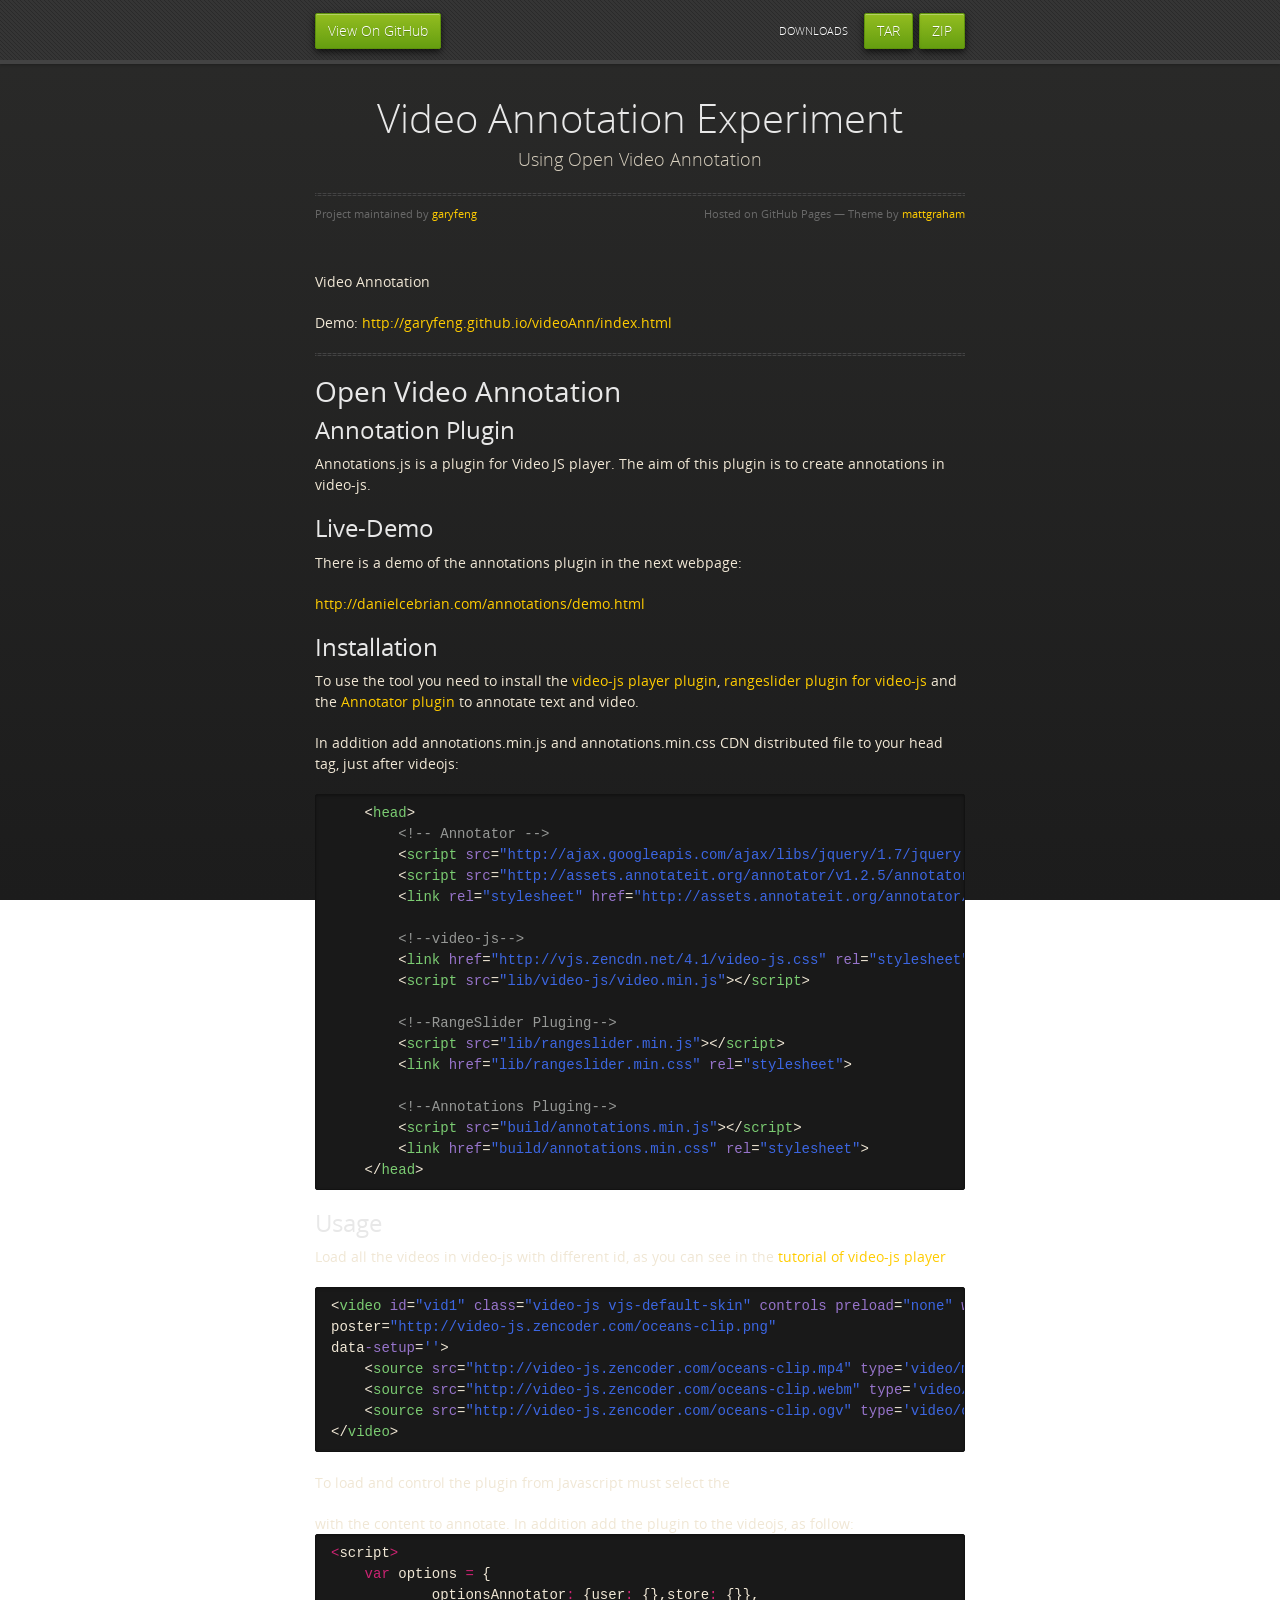
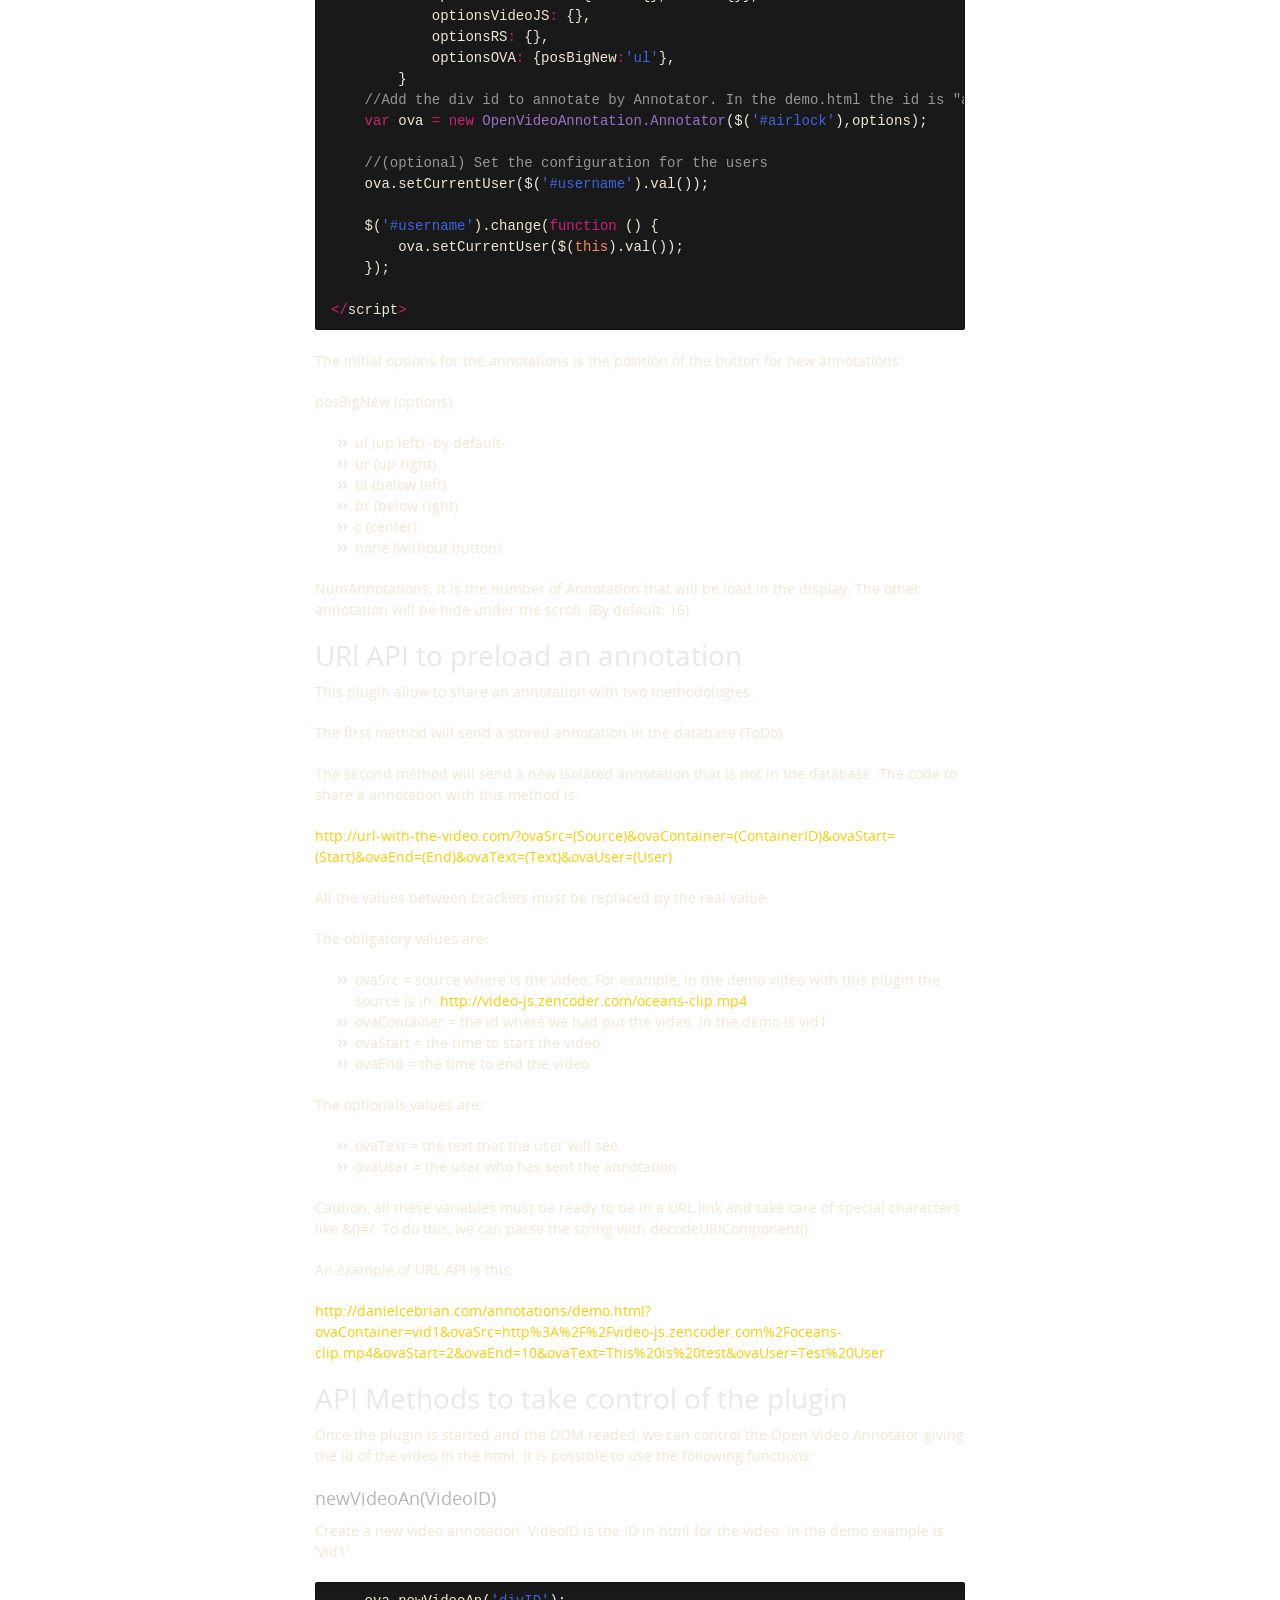
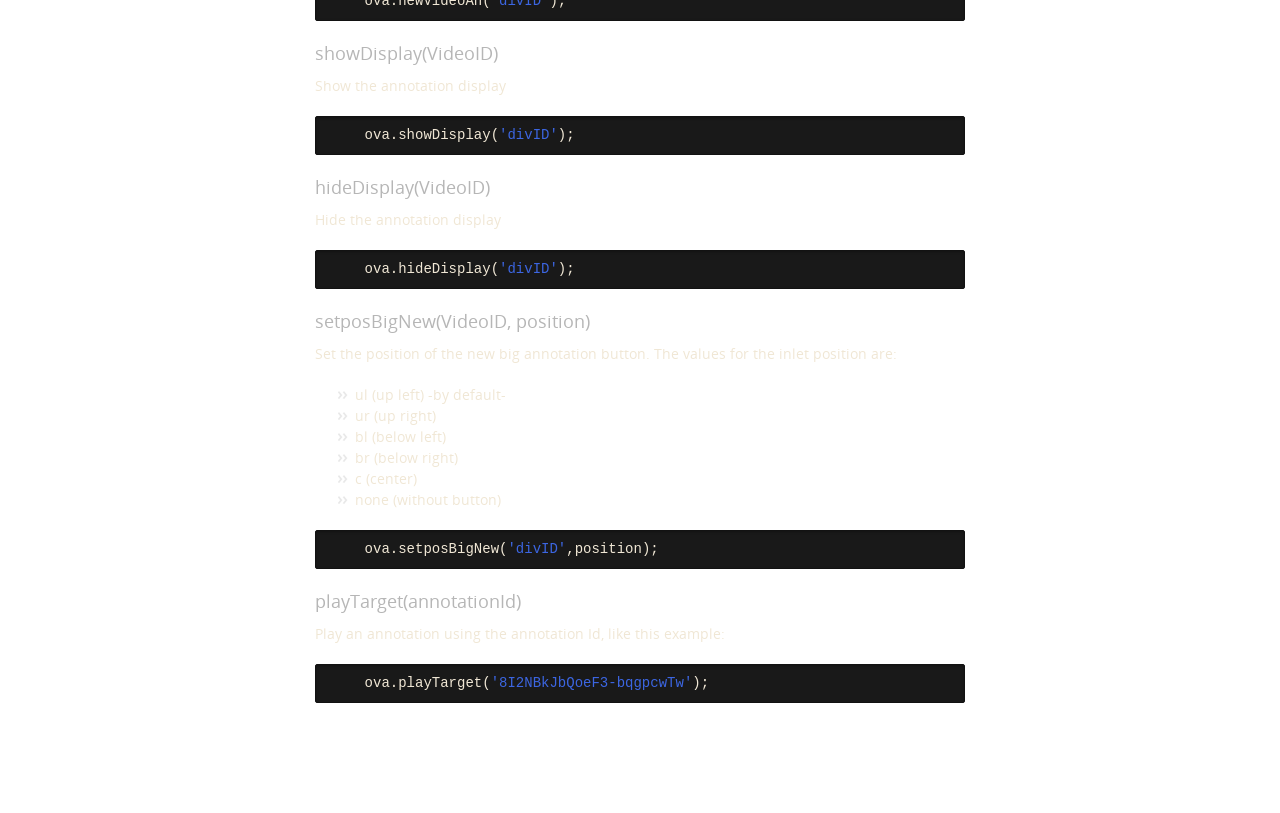
==== commit 78a43294: "update index fixing the demo url" ====
--- a/index.html
+++ b/index.html
@@ -31,7 +31,7 @@
 
       <section>
         <div id="title">
-          <h1>Video Annotation</h1>
+          <h1>Video Annotation Experiment</h1>
           <p>Using Open Video Annotation</p>
           <hr>
           <span class="credits left">Project maintained by <a href="https://github.com/garyfeng">garyfeng</a></span>
@@ -40,11 +40,11 @@
 
         <p>Video Annotation </p>
 
-<p>Demo: [youtube.html]</p>
+<p>Demo: <a href="http://garyfeng.github.io/videoAnn/index.html">http://garyfeng.github.io/videoAnn/index.html</a></p>
 
 <hr>
 
-<h1></h1>
+<h1>Open Video Annotation</h1>
 
 <h2>
 <a id="annotation-plugin" class="anchor" href="#annotation-plugin" aria-hidden="true"><span class="octicon octicon-link"></span></a>Annotation Plugin</h2>
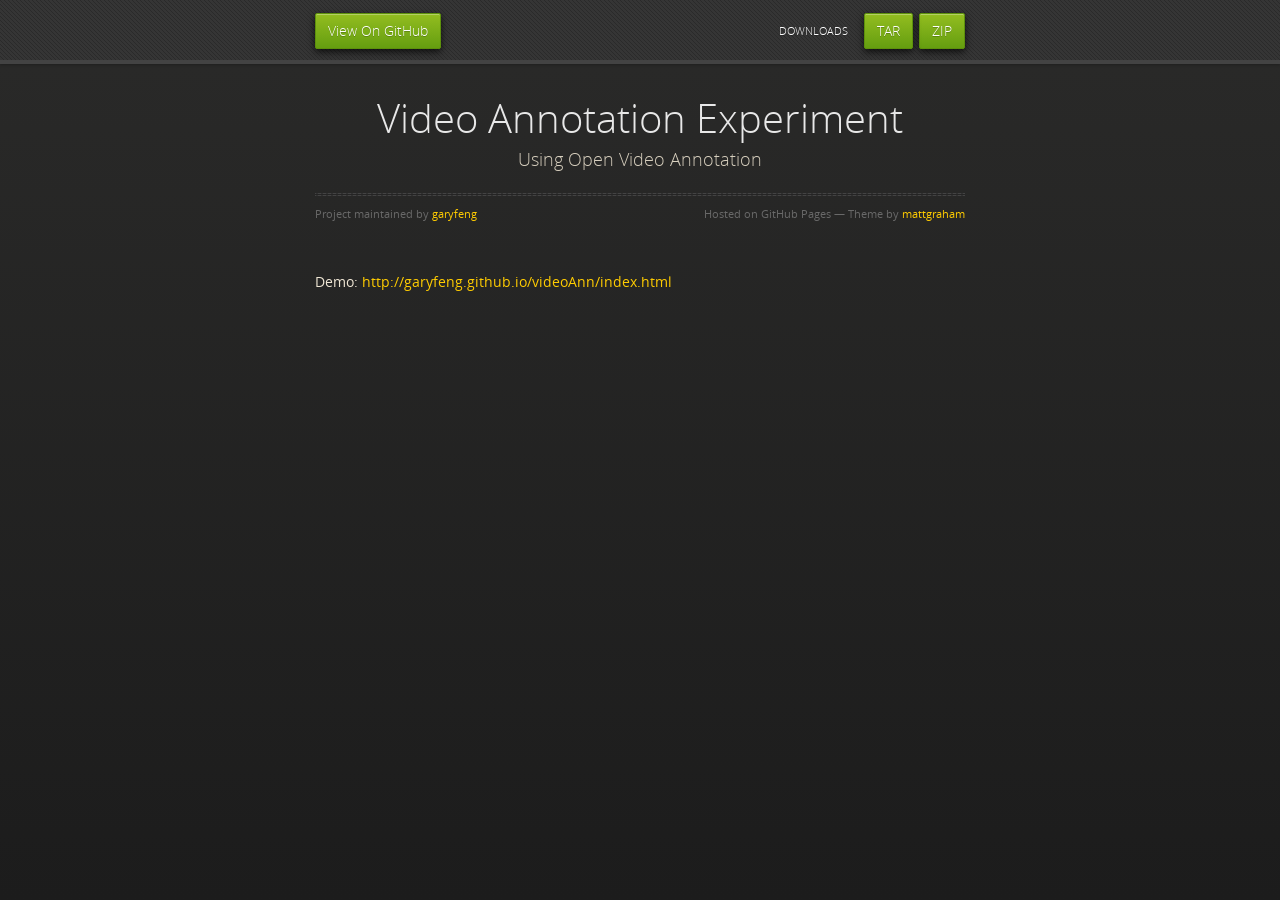
==== commit 90dbf46e: "drop stuff" ====
--- a/index.html
+++ b/index.html
@@ -38,191 +38,11 @@
           <span class="credits right">Hosted on GitHub Pages &mdash; Theme by <a href="https://twitter.com/michigangraham">mattgraham</a></span>
         </div>
 
-        <p>Video Annotation </p>
+        <p>Demo: <a href="http://garyfeng.github.io/videoAnn/index.html">http://garyfeng.github.io/videoAnn/index.html</a></p>
 
-<p>Demo: <a href="http://garyfeng.github.io/videoAnn/index.html">http://garyfeng.github.io/videoAnn/index.html</a></p>
-
-<hr>
-
-<h1>Open Video Annotation</h1>
-
-<h2>
-<a id="annotation-plugin" class="anchor" href="#annotation-plugin" aria-hidden="true"><span class="octicon octicon-link"></span></a>Annotation Plugin</h2>
-
-<p>Annotations.js is a plugin for Video JS player. The aim of this plugin is to create annotations in video-js.</p>
-
-<h2>
-<a id="live-demo" class="anchor" href="#live-demo" aria-hidden="true"><span class="octicon octicon-link"></span></a>Live-Demo</h2>
-
-<p>There is a demo of the annotations plugin in the next webpage:</p>
-
-<p><a href="http://danielcebrian.com/annotations/demo.html">http://danielcebrian.com/annotations/demo.html</a></p>
-
-<h2>
-<a id="installation" class="anchor" href="#installation" aria-hidden="true"><span class="octicon octicon-link"></span></a>Installation</h2>
-
-<p>To use the tool you need to install the <a href="https://github.com/videojs/video.js/">video-js player plugin</a>, <a href="https://github.com/danielcebrian/rangeslider-videojs">rangeslider plugin for video-js</a> and the <a href="https://github.com/okfn/annotator/">Annotator plugin</a> to annotate text and video.</p>
-
-<p>In addition add annotations.min.js and annotations.min.css CDN distributed file to your head tag, just after
-videojs:</p>
-
-<div class="highlight highlight-text-html-basic"><pre>    &lt;<span class="pl-ent">head</span>&gt;
-        <span class="pl-c">&lt;!-- Annotator --&gt;</span>
-<span class="pl-s1">        &lt;<span class="pl-ent">script</span> <span class="pl-e">src</span>=<span class="pl-s"><span class="pl-pds">"</span>http://ajax.googleapis.com/ajax/libs/jquery/1.7/jquery.min.js<span class="pl-pds">"</span></span>&gt;&lt;/<span class="pl-ent">script</span>&gt;</span>
-<span class="pl-s1">        &lt;<span class="pl-ent">script</span> <span class="pl-e">src</span>=<span class="pl-s"><span class="pl-pds">"</span>http://assets.annotateit.org/annotator/v1.2.5/annotator-full.min.js<span class="pl-pds">"</span></span>&gt;&lt;/<span class="pl-ent">script</span>&gt;</span>
-        &lt;<span class="pl-ent">link</span> <span class="pl-e">rel</span>=<span class="pl-s"><span class="pl-pds">"</span>stylesheet<span class="pl-pds">"</span></span> <span class="pl-e">href</span>=<span class="pl-s"><span class="pl-pds">"</span>http://assets.annotateit.org/annotator/v1.2.5/annotator.min.css<span class="pl-pds">"</span></span>&gt;
-
-        <span class="pl-c">&lt;!--video-js--&gt;</span>
-        &lt;<span class="pl-ent">link</span> <span class="pl-e">href</span>=<span class="pl-s"><span class="pl-pds">"</span>http://vjs.zencdn.net/4.1/video-js.css<span class="pl-pds">"</span></span> <span class="pl-e">rel</span>=<span class="pl-s"><span class="pl-pds">"</span>stylesheet<span class="pl-pds">"</span></span>&gt;
-<span class="pl-s1">        &lt;<span class="pl-ent">script</span> <span class="pl-e">src</span>=<span class="pl-s"><span class="pl-pds">"</span>lib/video-js/video.min.js<span class="pl-pds">"</span></span>&gt;&lt;/<span class="pl-ent">script</span>&gt;</span>
-
-        <span class="pl-c">&lt;!--RangeSlider Pluging--&gt;</span>
-<span class="pl-s1">        &lt;<span class="pl-ent">script</span> <span class="pl-e">src</span>=<span class="pl-s"><span class="pl-pds">"</span>lib/rangeslider.min.js<span class="pl-pds">"</span></span>&gt;&lt;/<span class="pl-ent">script</span>&gt;</span>
-        &lt;<span class="pl-ent">link</span> <span class="pl-e">href</span>=<span class="pl-s"><span class="pl-pds">"</span>lib/rangeslider.min.css<span class="pl-pds">"</span></span> <span class="pl-e">rel</span>=<span class="pl-s"><span class="pl-pds">"</span>stylesheet<span class="pl-pds">"</span></span>&gt;
-
-        <span class="pl-c">&lt;!--Annotations Pluging--&gt;</span>
-<span class="pl-s1">        &lt;<span class="pl-ent">script</span> <span class="pl-e">src</span>=<span class="pl-s"><span class="pl-pds">"</span>build/annotations.min.js<span class="pl-pds">"</span></span>&gt;&lt;/<span class="pl-ent">script</span>&gt;</span>
-        &lt;<span class="pl-ent">link</span> <span class="pl-e">href</span>=<span class="pl-s"><span class="pl-pds">"</span>build/annotations.min.css<span class="pl-pds">"</span></span> <span class="pl-e">rel</span>=<span class="pl-s"><span class="pl-pds">"</span>stylesheet<span class="pl-pds">"</span></span>&gt;
-    &lt;/<span class="pl-ent">head</span>&gt;</pre></div>
-
-<h2>
-<a id="usage" class="anchor" href="#usage" aria-hidden="true"><span class="octicon octicon-link"></span></a>Usage</h2>
-
-<p>Load all the videos in video-js with different id, as you can see in the <a href="https://github.com/videojs/video.js/blob/master/docs/setup.md">tutorial of video-js player</a> </p>
-
-<div class="highlight highlight-text-html-basic"><pre>&lt;<span class="pl-ent">video</span> <span class="pl-e">id</span>=<span class="pl-s"><span class="pl-pds">"</span>vid1<span class="pl-pds">"</span></span> <span class="pl-e">class</span>=<span class="pl-s"><span class="pl-pds">"</span>video-js vjs-default-skin<span class="pl-pds">"</span></span> <span class="pl-e">controls</span> <span class="pl-e">preload</span>=<span class="pl-s"><span class="pl-pds">"</span>none<span class="pl-pds">"</span></span> <span class="pl-e">width</span>=<span class="pl-s"><span class="pl-pds">"</span>640<span class="pl-pds">"</span></span> <span class="pl-e">height</span>=<span class="pl-s"><span class="pl-pds">"</span>264<span class="pl-pds">"</span></span>
-poster=<span class="pl-s"><span class="pl-pds">"</span>http://video-js.zencoder.com/oceans-clip.png<span class="pl-pds">"</span></span>
-data<span class="pl-e">-setup</span>=<span class="pl-s"><span class="pl-pds">'</span><span class="pl-pds">'</span></span>&gt;
-    &lt;<span class="pl-ent">source</span> <span class="pl-e">src</span>=<span class="pl-s"><span class="pl-pds">"</span>http://video-js.zencoder.com/oceans-clip.mp4<span class="pl-pds">"</span></span> <span class="pl-e">type</span>=<span class="pl-s"><span class="pl-pds">'</span>video/mp4<span class="pl-pds">'</span></span> /&gt;
-    &lt;<span class="pl-ent">source</span> <span class="pl-e">src</span>=<span class="pl-s"><span class="pl-pds">"</span>http://video-js.zencoder.com/oceans-clip.webm<span class="pl-pds">"</span></span> <span class="pl-e">type</span>=<span class="pl-s"><span class="pl-pds">'</span>video/webm<span class="pl-pds">'</span></span> /&gt;
-    &lt;<span class="pl-ent">source</span> <span class="pl-e">src</span>=<span class="pl-s"><span class="pl-pds">"</span>http://video-js.zencoder.com/oceans-clip.ogv<span class="pl-pds">"</span></span> <span class="pl-e">type</span>=<span class="pl-s"><span class="pl-pds">'</span>video/ogg<span class="pl-pds">'</span></span> /&gt;
-&lt;/<span class="pl-ent">video</span>&gt;</pre></div>
-
-<p>To load and control the plugin from Javascript must select the </p><div> with the content to annotate. In addition add the plugin to the videojs, as follow:
-
-<div class="highlight highlight-source-js"><pre><span class="pl-k">&lt;</span>script<span class="pl-k">&gt;</span>
-    <span class="pl-k">var</span> options <span class="pl-k">=</span> {
-            optionsAnnotator<span class="pl-k">:</span> {user<span class="pl-k">:</span> {},store<span class="pl-k">:</span> {}},
-            optionsVideoJS<span class="pl-k">:</span> {},
-            optionsRS<span class="pl-k">:</span> {},
-            optionsOVA<span class="pl-k">:</span> {posBigNew<span class="pl-k">:</span><span class="pl-s"><span class="pl-pds">'</span>ul<span class="pl-pds">'</span></span>},
-        }
-    <span class="pl-c">//Add the div id to annotate by Annotator. In the demo.html the id is "airlock" too.</span>
-    <span class="pl-k">var</span> ova <span class="pl-k">=</span> <span class="pl-k">new</span> <span class="pl-en">OpenVideoAnnotation.Annotator</span>($(<span class="pl-s"><span class="pl-pds">'</span>#airlock<span class="pl-pds">'</span></span>),options);
-
-    <span class="pl-c">//(optional) Set the configuration for the users</span>
-    ova.setCurrentUser($(<span class="pl-s"><span class="pl-pds">'</span>#username<span class="pl-pds">'</span></span>).val());
-
-    $(<span class="pl-s"><span class="pl-pds">'</span>#username<span class="pl-pds">'</span></span>).change(<span class="pl-k">function</span> () {
-        ova.setCurrentUser($(<span class="pl-v">this</span>).val());
-    });
-
-<span class="pl-k">&lt;</span><span class="pl-k">/</span>script<span class="pl-k">&gt;</span></pre></div>
-
-<p>The initial options for the annotations is the position of the button for new annotations:</p>
-
-<p>posBigNew (options):</p>
-
-<ul>
-<li>ul (up left) -by default-</li>
-<li>ur (up right)</li>
-<li>bl (below left) </li>
-<li>br (below right)</li>
-<li>c  (center)</li>
-<li>none  (without button)</li>
-</ul>
-
-<p>NumAnnotations: it is the number of Annotation that will be load in the display. The other annotation will be hide under the scroll. (By default: 16)</p>
-
-<h1>
-<a id="url-api-to-preload-an-annotation" class="anchor" href="#url-api-to-preload-an-annotation" aria-hidden="true"><span class="octicon octicon-link"></span></a>URl API to preload an annotation</h1>
-
-<p>This plugin allow to share an annotation with two methodologies:</p>
-
-<p>The first method will send a stored annotation  in the database (ToDo)</p>
-
-<p>The second method will send a new isolated annotation that is not in the database. The code to share a annotation with this method is:</p>
-
-<p><a href="http://url-with-the-video.com/?ovaSrc=(Source)&amp;ovaContainer=(ContainerID)&amp;ovaStart=(Start)&amp;ovaEnd=(End)&amp;ovaText=(Text)&amp;ovaUser=(User)">http://url-with-the-video.com/?ovaSrc=(Source)&amp;ovaContainer=(ContainerID)&amp;ovaStart=(Start)&amp;ovaEnd=(End)&amp;ovaText=(Text)&amp;ovaUser=(User)</a></p>
-
-<p>All the values between brackets must be replaced by the real value.</p>
-
-<p>The obligatory values are:</p>
-
-<ul>
-<li>ovaSrc = source where is the video. For example, in the demo video with this plugin the source is in: <a href="http://video-js.zencoder.com/oceans-clip.mp4">http://video-js.zencoder.com/oceans-clip.mp4</a>
-</li>
-<li>ovaContainer = the id where we had put the video. In the demo is vid1</li>
-<li>ovaStart = the time to start the video</li>
-<li>ovaEnd = the time to end the video</li>
-</ul>
-
-<p>The optionals values are:</p>
-
-<ul>
-<li>ovaText = the text that the user will see.</li>
-<li>ovaUser = the user who has sent the annotation</li>
-</ul>
-
-<p>Caution, all these variables must be ready to be in a URL link and take care of special characters like &amp;()#/. To do this, we can parse the string with decodeURIComponent().</p>
-
-<p>An example of URL API is this:</p>
-
-<p><a href="http://danielcebrian.com/annotations/demo.html?ovaContainer=vid1&amp;ovaSrc=http%3A%2F%2Fvideo-js.zencoder.com%2Foceans-clip.mp4&amp;ovaStart=2&amp;ovaEnd=10&amp;ovaText=This%20is%20test&amp;ovaUser=Test%20User">http://danielcebrian.com/annotations/demo.html?ovaContainer=vid1&amp;ovaSrc=http%3A%2F%2Fvideo-js.zencoder.com%2Foceans-clip.mp4&amp;ovaStart=2&amp;ovaEnd=10&amp;ovaText=This%20is%20test&amp;ovaUser=Test%20User</a></p>
-
-<h1>
-<a id="api-methods-to-take-control-of-the-plugin" class="anchor" href="#api-methods-to-take-control-of-the-plugin" aria-hidden="true"><span class="octicon octicon-link"></span></a>API Methods to take control of the plugin</h1>
-
-<p>Once the plugin is started and the DOM readed, we can control the Open Video Annotator giving the id of the video in the html. It is possible to use the following functions:</p>
-
-<h3>
-<a id="newvideoanvideoid" class="anchor" href="#newvideoanvideoid" aria-hidden="true"><span class="octicon octicon-link"></span></a>newVideoAn(VideoID)</h3>
-
-<p>Create a new video annotation. VideoID is the ID in html for the video. In the demo example is 'vid1'.</p>
-
-<div class="highlight highlight-source-js"><pre>    ova.newVideoAn(<span class="pl-s"><span class="pl-pds">'</span>divID<span class="pl-pds">'</span></span>);</pre></div>
-
-<h3>
-<a id="showdisplayvideoid" class="anchor" href="#showdisplayvideoid" aria-hidden="true"><span class="octicon octicon-link"></span></a>showDisplay(VideoID)</h3>
-
-<p>Show the annotation display</p>
-
-<div class="highlight highlight-source-js"><pre>    ova.showDisplay(<span class="pl-s"><span class="pl-pds">'</span>divID<span class="pl-pds">'</span></span>);</pre></div>
-
-<h3>
-<a id="hidedisplayvideoid" class="anchor" href="#hidedisplayvideoid" aria-hidden="true"><span class="octicon octicon-link"></span></a>hideDisplay(VideoID)</h3>
-
-<p>Hide the annotation display</p>
-
-<div class="highlight highlight-source-js"><pre>    ova.hideDisplay(<span class="pl-s"><span class="pl-pds">'</span>divID<span class="pl-pds">'</span></span>);</pre></div>
-
-<h3>
-<a id="setposbignewvideoid-position" class="anchor" href="#setposbignewvideoid-position" aria-hidden="true"><span class="octicon octicon-link"></span></a>setposBigNew(VideoID, position)</h3>
-
-<p>Set the position of the new big annotation button. The values for the inlet position are:</p>
-
-<ul>
-<li>ul (up left) -by default-</li>
-<li>ur (up right)</li>
-<li>bl (below left) </li>
-<li>br (below right)</li>
-<li>c  (center)</li>
-<li>none  (without button)</li>
-</ul>
-
-<div class="highlight highlight-source-js"><pre>    ova.setposBigNew(<span class="pl-s"><span class="pl-pds">'</span>divID<span class="pl-pds">'</span></span>,position);</pre></div>
-
-<h3>
-<a id="playtargetannotationid" class="anchor" href="#playtargetannotationid" aria-hidden="true"><span class="octicon octicon-link"></span></a>playTarget(annotationId)</h3>
-
-<p>Play an annotation using the annotation Id, like this example:</p>
-
-<div class="highlight highlight-source-js"><pre>    ova.playTarget(<span class="pl-s"><span class="pl-pds">'</span>8I2NBkJbQoeF3-bqgpcwTw<span class="pl-pds">'</span></span>);</pre></div>
-</div>
-      </section>
 
     </div>
     <!--[if !IE]><script>fixScale(document);</script><![endif]-->
-    
+
   </body>
 </html>
